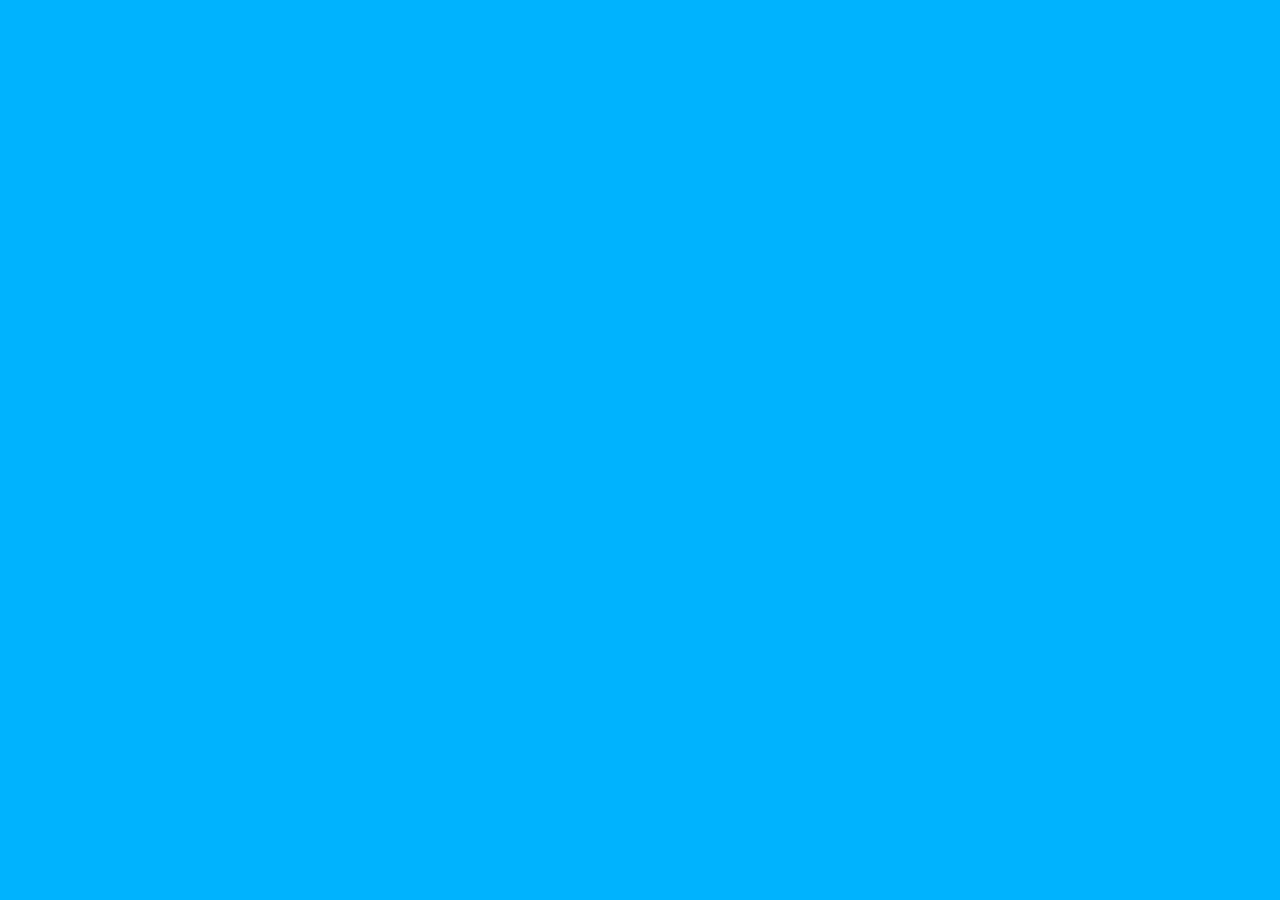
==== index.html @ 3527770f "4th commit, Home page Final Responsive" ====
<!DOCTYPE html>
<html lang="en">
<head>
    <meta charset="UTF-8">
    <meta http-equiv="X-UA-Compatible" content="IE=edge">
    <meta name="viewport" content="width=device-width, initial-scale=1.0">
    <title>Document</title>
    <style>
        body
        {
            background: #00b3ff;
        }
    </style>
</head>
<body>
    <i class="fab fa-cuttlefish"></i>
    <i class="fab fa-css3-alt"></i>
    <i class="fab fa-java"></i>
    <i class="fab fa-html5"></i>
    <i class="fab fa-bootstrap"></i>
    <i class="fab fa-js-square"></i>
    <i class="fab fa-php"></i>
    <i class="fab fa-python"></i>
    <i class="fab fa-android"></i>
</body>
</html>
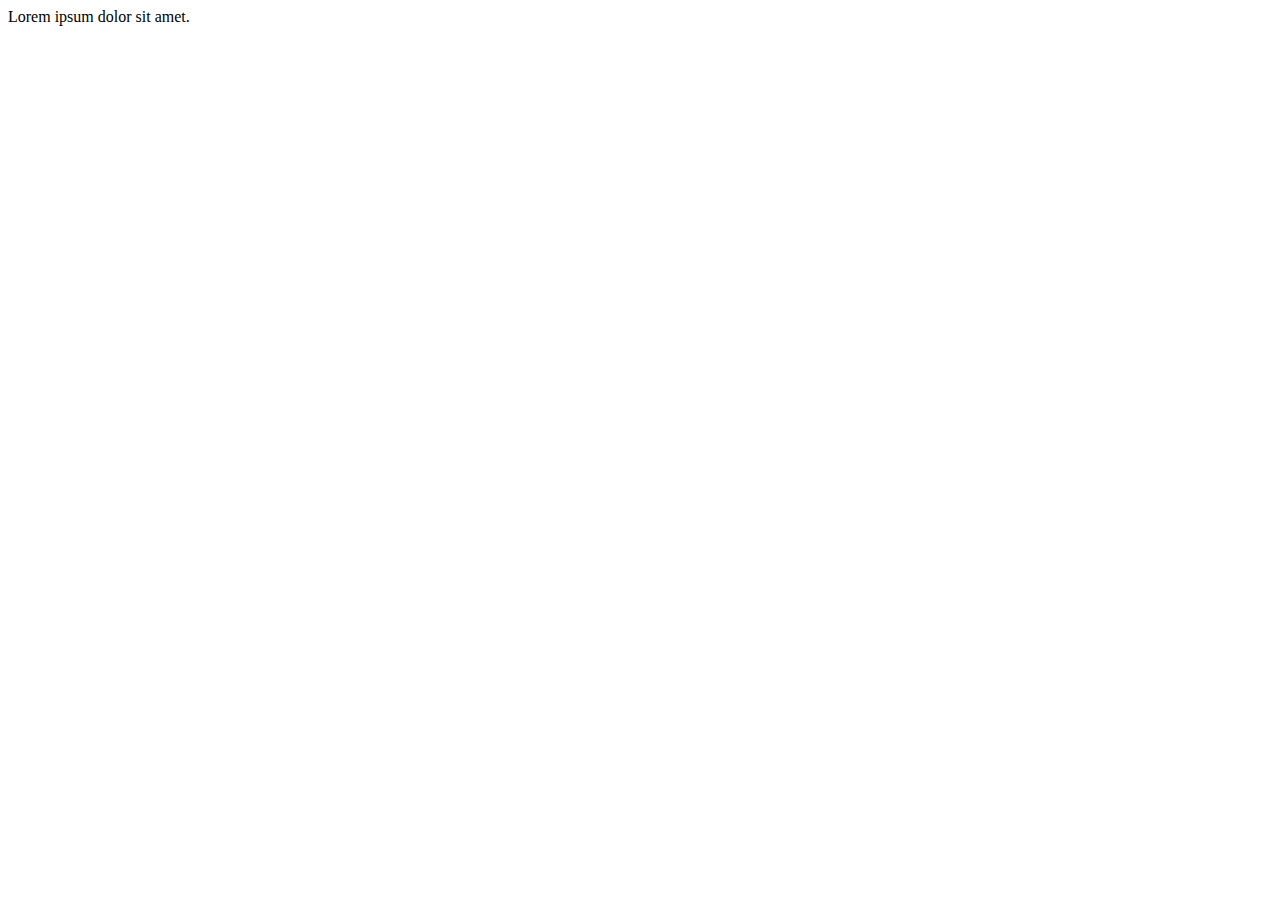
==== commit 380e8b14: "5th commit, Home page final finish wait" ====
--- a/index.html
+++ b/index.html
@@ -1,26 +1,17 @@
 <!DOCTYPE html>
 <html lang="en">
-<head>
-    <meta charset="UTF-8">
-    <meta http-equiv="X-UA-Compatible" content="IE=edge">
-    <meta name="viewport" content="width=device-width, initial-scale=1.0">
+  <head>
+    <meta charset="UTF-8" />
+    <meta http-equiv="X-UA-Compatible" content="IE=edge" />
+    <meta name="viewport" content="width=device-width, initial-scale=1.0" />
     <title>Document</title>
-    <style>
-        body
-        {
-            background: #00b3ff;
-        }
-    </style>
-</head>
-<body>
-    <i class="fab fa-cuttlefish"></i>
-    <i class="fab fa-css3-alt"></i>
-    <i class="fab fa-java"></i>
-    <i class="fab fa-html5"></i>
-    <i class="fab fa-bootstrap"></i>
-    <i class="fab fa-js-square"></i>
-    <i class="fab fa-php"></i>
-    <i class="fab fa-python"></i>
-    <i class="fab fa-android"></i>
-</body>
-</html>+    <link rel="stylesheet" href="style.css">
+  </head>
+  <body>
+   
+<div class="">
+  Lorem ipsum dolor sit amet.
+</div>
+
+  </body>
+</html>
